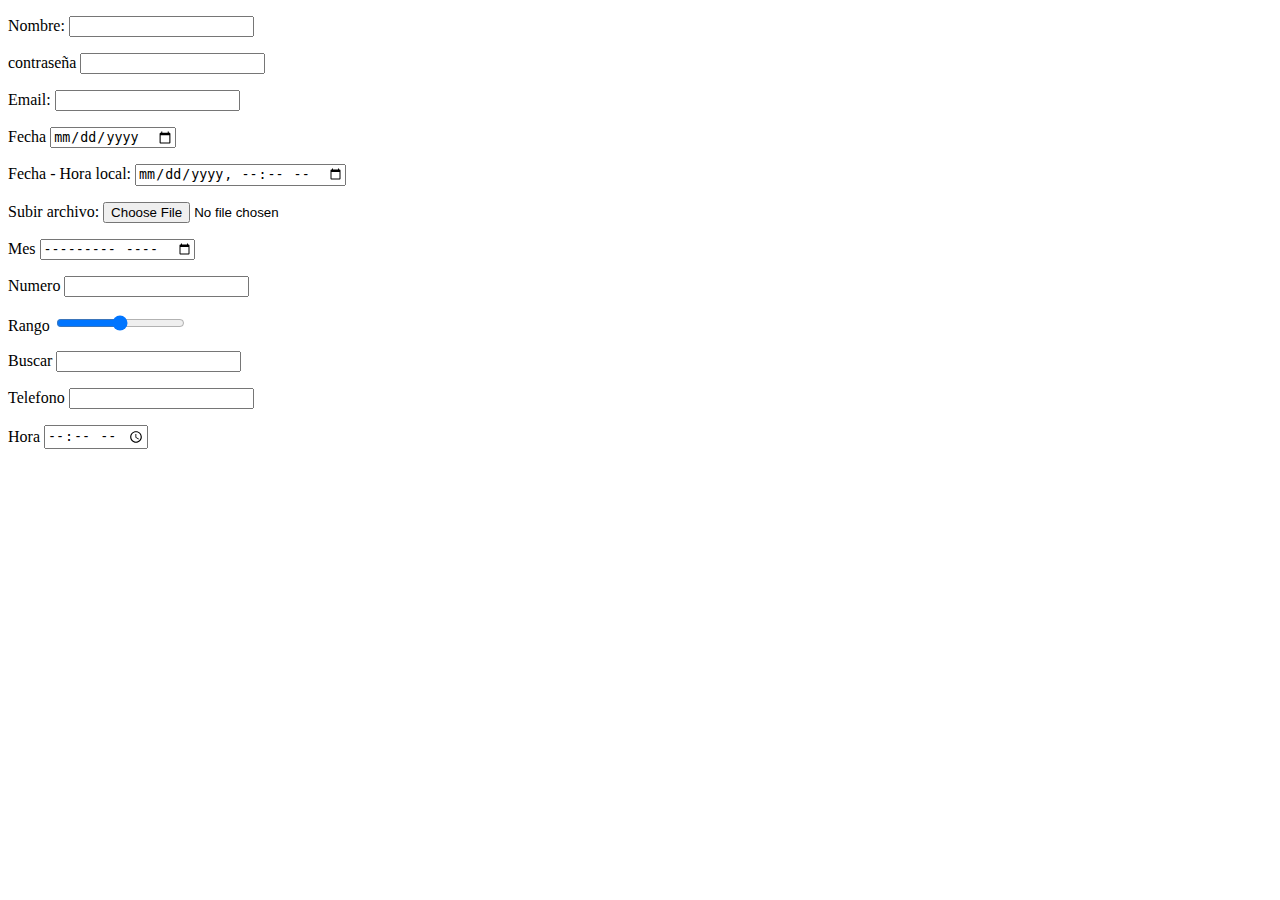
==== formulario.html @ 2003c592 "Realizacion del archivo formulario para la captura de datos" ====
<!DOCTYPE html>
<head>
    <meta charset="UTF-8">
    <meta name="viewport" content="width=device-width, initial-scale=1.0">
    <title>Formulario</title>
</head>
<body>

    <form>
        <!-- Campo de texto -->
        <p>
            <label for="camponombre">Nombre:</label>
            <input type="text" name="nombre" id="camponombre">
        </p>

        <!-- Campo de contraseña -->
        <p>
            <label for="password">contraseña</label>
            <input type="password" name="psw" id="password">
        </p>


        <!-- Campo de email-->
        <p>
            <label for="email">Email:</label>
            <input type="email" name="email" id="email">    
        </p>

        <!-- Campo de fecha -->
        <p>
            <label for="fecha">Fecha</label>
            <input type="date" name="fecha" id="fecha">
        </p>

        <!-- Campo de fecha y hora -->
        <p>
            <label for="Fecha">Fecha - Hora local:</label>
            <input type="datetime-local" name="fecha" id="Fecha-hora">
        </p>

        <!-- Campo de subir archivo -->

        <p>
            <label for="archivo">Subir archivo:</label>
            <input type="file" name="archivo" id="archivo">
        </p>

        <!-- Campo de mes -->

        <p>
            <label for="mes">Mes</label>
            <input type="month" name="mes" id="mes">
        </p>

        <!-- Campo de numero -->

        <p>
            <label for="numero">Numero</label>
            <input type="number" name="numero" id="numero">
        </p>

        <!-- Campo de rango-->

        <p>
            <label for="rango">Rango</label>
            <input type="range" name="rango" id="rango" min="0" max="6">
        </p>

        <!-- Campo Buscar -->
        <p>
            <label for="buscar">Buscar</label>
            <input type="search" name="buscar" id="buscar">
        </p>

        <!-- Campo de telefono-->
        <p>
            <label for="tel">Telefono</label>
            <input type="tel" name="tel" id="tel">
        </p>

        <!-- Campo de hora-->
        <p>
            <label for="time">Hora</label>
            <input type="time" name="time" id="time">
        </p>
    </form>
    
</body>
</html>
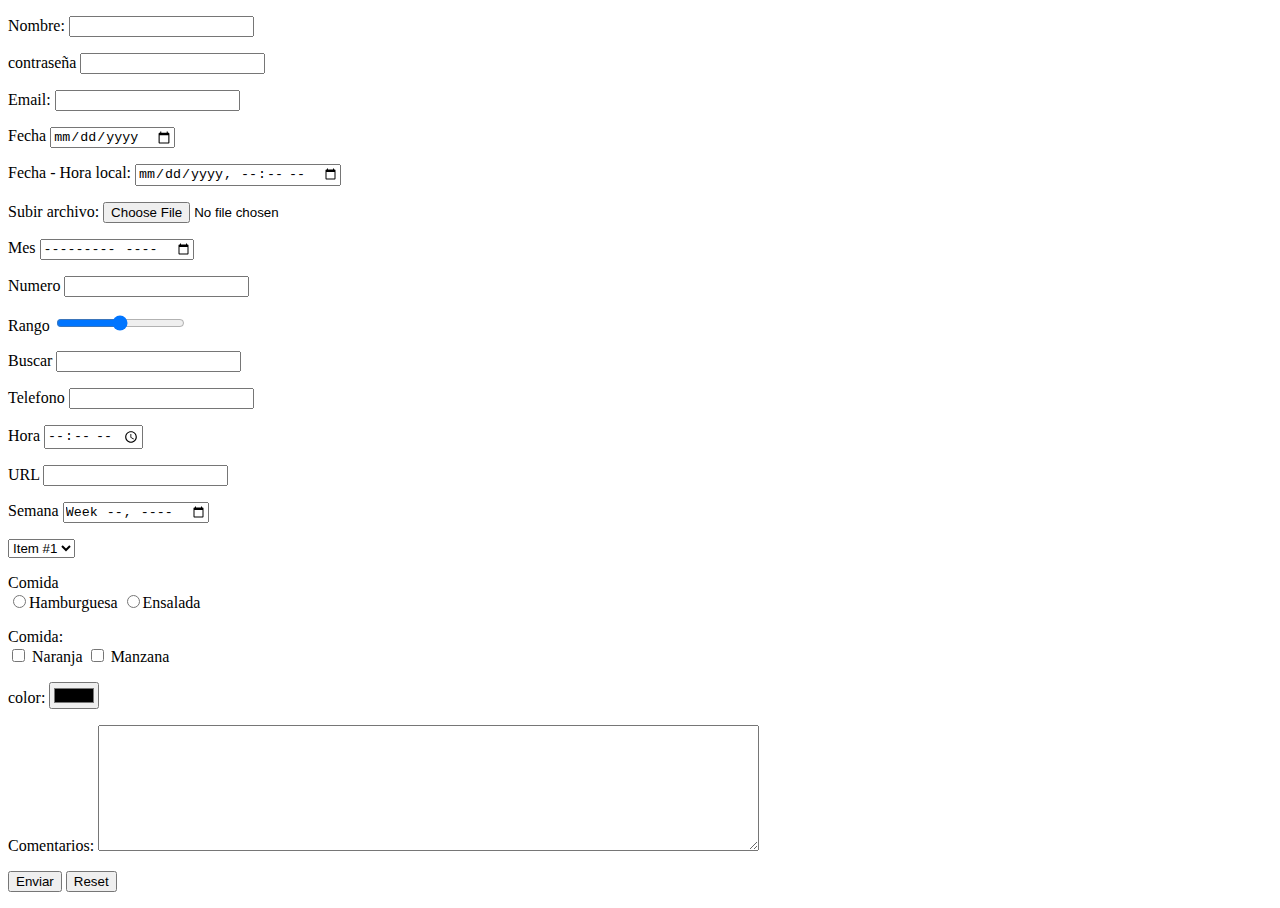
==== commit 61c7f38f: "Mas etiquetas para la captura de informacion" ====
--- a/formulario.html
+++ b/formulario.html
@@ -83,6 +83,64 @@
             <label for="time">Hora</label>
             <input type="time" name="time" id="time">
         </p>
+
+        <!-- Campo de URL-->
+        <p>
+            <label for="url">URL</label>
+            <input type="url" name="url" id="url">
+        </p>
+
+        <!-- Campo semana-->
+        <p>
+            <label for="week">Semana</label>
+            <input type="week" name="week" id="week">
+        </p>
+
+        <!-- Campo de seleccion -->
+        <p>
+            <select name="" id="">
+                <option value="">Item #1</option>
+                <option value="">Item #2</option>
+                <option value="">Item #3</option>
+            </select>
+        </p>
+
+        <!-- Campo radio-->
+        <p>
+            <label for="comida">Comida</label>
+            <br>
+            <input type="radio" name="Comida">Hamburguesa
+            <input type="radio" name="Comida">Ensalada
+        </p>
+
+        <!-- Campo Checkbox-->
+        <p>
+            <label for="comida">Comida:</label>
+            <br>
+            <input type="checkbox" name="fruta1"> Naranja
+            <input type="checkbox" name="fruta2"> Manzana
+        </p>
+
+        <!-- Campo de Color -->
+
+        <p>
+            <label for="color">color:</label>
+            <input type="color" name="color" id="color">
+        </p>
+
+        <!-- Area de texto-->
+        <p>
+            <label for="comentario">Comentarios:</label>
+            <textarea name="areatexto" id="comentario" cols="80" rows="8"></textarea>
+        </p>
+
+        <!-- Boton de enviar y reset -->
+
+        <p>
+            <input type="submit" value="Enviar">
+            <input type="reset" value="Reset">
+        </p>
+
     </form>
     
 </body>
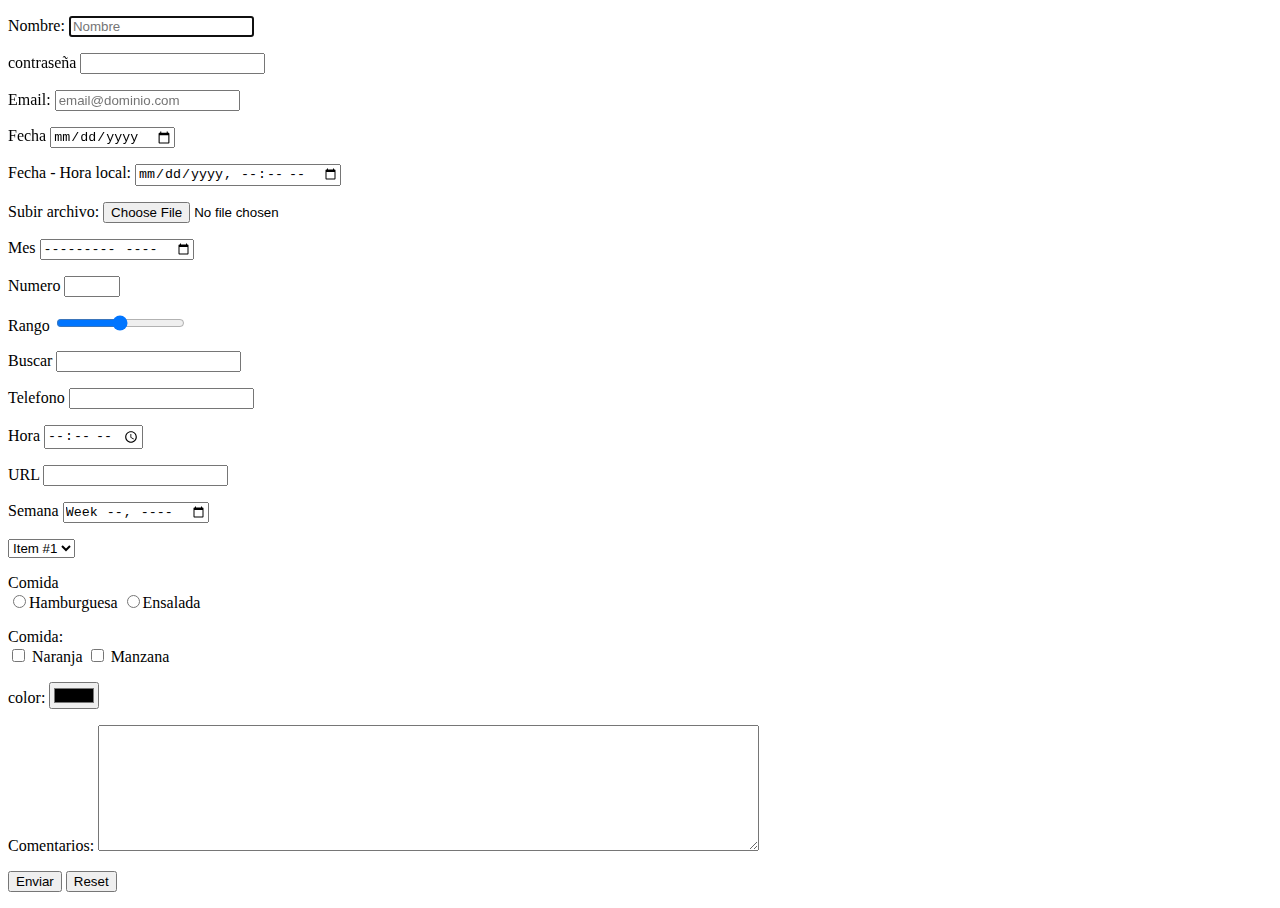
==== commit 18f5ed49: "uso de atributos en las etiquetas del formulario" ====
--- a/formulario.html
+++ b/formulario.html
@@ -10,7 +10,7 @@
         <!-- Campo de texto -->
         <p>
             <label for="camponombre">Nombre:</label>
-            <input type="text" name="nombre" id="camponombre">
+            <input type="text" name="nombre" id="camponombre" placeholder="Nombre" autofocus required> <!--disabled para desabilitar campo-->
         </p>
 
         <!-- Campo de contraseña -->
@@ -23,7 +23,7 @@
         <!-- Campo de email-->
         <p>
             <label for="email">Email:</label>
-            <input type="email" name="email" id="email">    
+            <input type="email" name="email" id="email" maxlength="30" placeholder="email@dominio.com" required>    
         </p>
 
         <!-- Campo de fecha -->
@@ -56,7 +56,7 @@
 
         <p>
             <label for="numero">Numero</label>
-            <input type="number" name="numero" id="numero">
+            <input type="number" name="numero" id="numero" max="30" min="0" step="3">
         </p>
 
         <!-- Campo de rango-->
